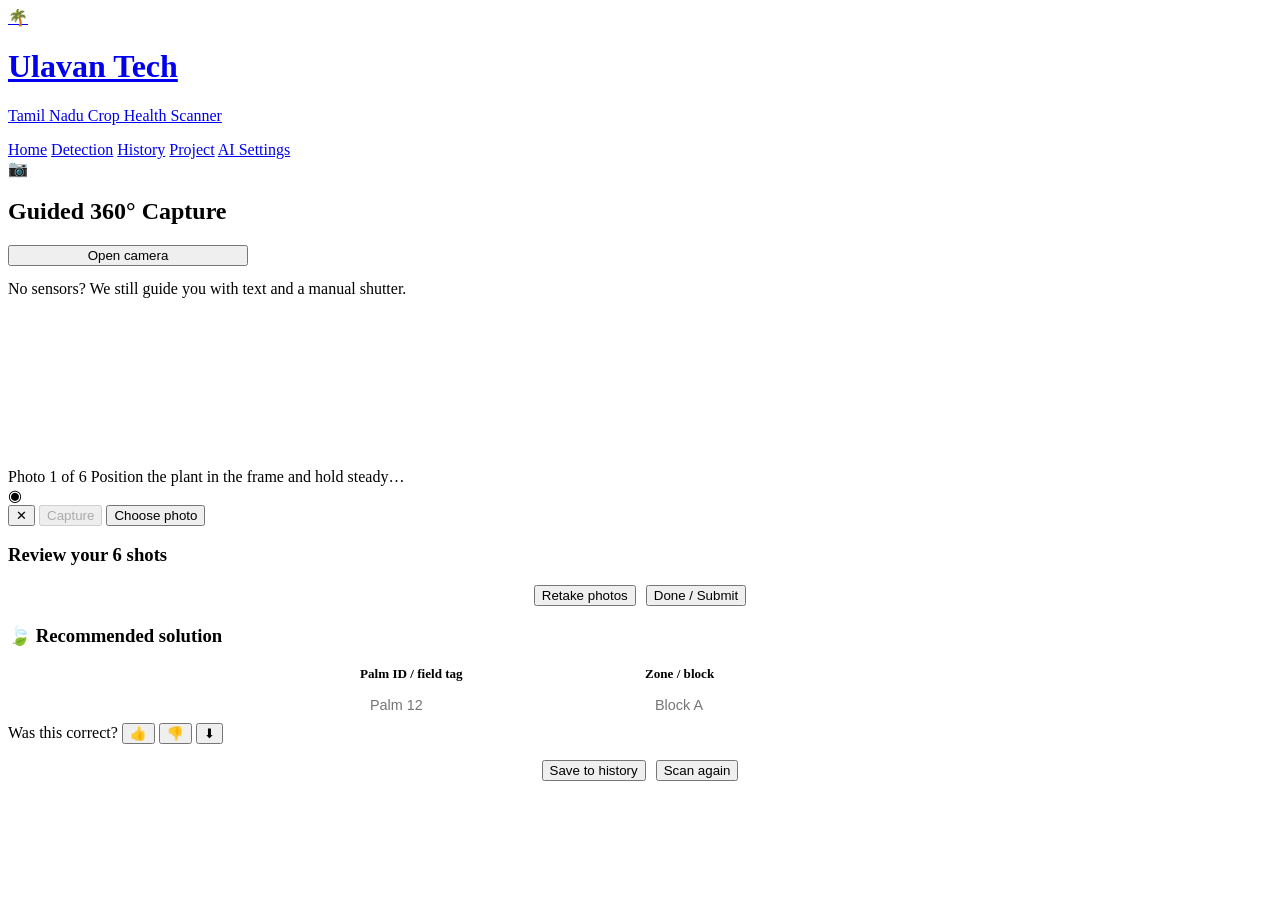
==== agri/templates/detection.html @ 3e4c8003 "22/11/2026" ====
<!DOCTYPE html>
<html lang="en">
<head>
  <meta charset="UTF-8">
  <meta http-equiv="Content-Security-Policy" content="default-src 'self'; script-src 'self' 'unsafe-eval'; style-src 'self' 'unsafe-inline'; img-src 'self' data: blob:; font-src 'self' data:; connect-src 'self' https://generativelanguage.googleapis.com; object-src 'none'; base-uri 'self'; form-action 'self'">
  <meta name="viewport" content="width=device-width, initial-scale=1.0, viewport-fit=cover, user-scalable=no, maximum-scale=1">
  <title>Ulavan Tech — Date Palm Detection</title>
  <link rel="stylesheet" href="styles.css">
  <link rel="manifest" href="manifest.json">
  <meta name="theme-color" content="#1b5e20">
  <meta name="mobile-web-app-capable" content="yes">
  <meta name="apple-mobile-web-app-capable" content="yes">
  <meta name="apple-mobile-web-app-status-bar-style" content="black-translucent">
  <link rel="apple-touch-icon" href="icons/icon-192.png">
</head>
<body>
  <header class="header">
    <div class="header-inner">
      <a class="logo" href="index.html">
        <span class="logo-mark">🌴</span>
        <div>
          <h1>Ulavan Tech</h1>
          <p class="logo-tagline">Tamil Nadu Crop Health Scanner</p>
        </div>
      </a>
      <div id="lang-wrap"></div>
    </div>
    <nav class="nav">
      <a href="index.html" data-i18n="nav_home">Home</a>
      <a href="detection.html" data-i18n="nav_detection">Detection</a>
      <a href="history.html" data-i18n="nav_history">History</a>
      <a href="about.html" data-i18n="nav_project">Project</a>
      <a href="settings.html" data-i18n="nav_settings">AI Settings</a>
    </nav>
  </header>

  <main class="container">

    <!-- Open / start screen -->
    <section id="start-screen" class="step active">
      <div class="start-card">
        <span class="big-icon">📷</span>
        <h2 data-i18n="guided_title">Guided 360° Capture</h2>
        <p id="guided-desc" data-i18n="guided_desc"></p>
        <button id="start-cam" class="btn" style="min-width:240px" data-i18n="open_cam_btn">Open camera</button>
        <p class="notice" style="margin-top:14px" data-i18n="no_sensors">No sensors? We still guide you with text and a manual shutter.</p>
      </div>
    </section>

    <!-- Live capture screen -->
    <section id="capture-screen" class="step hidden">
      <div id="cam-panel">
        <div id="cam-feed">
          <video id="camera-view" autoplay playsinline muted></video>

          <!-- top instruction bar -->
          <div id="instr-bar">
            <span id="instr-head">Photo 1 of 6</span>
            <span id="instr-text">Position the plant in the frame and hold steady…</span>
          </div>

          <!-- progress dots -->
          <div id="progress-dots"></div>

          <!-- alignment crosshair -->
          <div id="aim-wrap">
            <div id="aim-ring" class="ring neutral">
              <span id="aim-icon">◉</span>
              <span id="aim-arrow" class="arrow"></span>
            </div>
          </div>

          <!-- status line -->
          <div id="status-line"></div>

          <!-- always-on capture hint (just above the controls) -->
          <div id="tap-hint"></div>

          <!-- loud sensor guidance: ⟶ LEFT / ⟵ RIGHT / ✓ perfect -->
          <div id="dir-banner" class="dir-banner hidden"></div>
        </div>

        <!-- bottom control bar (separate from camera feed) -->
        <div id="cam-controls">
          <button id="cancel-cam" class="btn secondary ctrl-cancel">✕</button>
          <button id="shutter" class="shutter" disabled data-i18n="capture_btn">Capture</button>
          <button id="pick-cam" class="btn ctrl-pick hidden" data-i18n="pick_photo_btn">Choose photo</button>
        </div>
        <input type="file" id="file-input" accept="image/*" capture="environment" hidden>
      </div>
    </section>

    <!-- Review screen -->
    <section id="review-screen" class="step hidden">
      <h3 data-i18n="review_title">Review your 6 shots</h3>
      <div id="review-grid" class="review-grid"></div>
      <div style="display:flex;gap:10px;justify-content:center;flex-wrap:wrap;margin-top:16px">
        <button id="retake-btn" class="btn secondary" data-i18n="retake_btn">Retake photos</button>
        <button id="submit-btn" class="btn" data-i18n="submit_btn">Done / Submit</button>
      </div>
    </section>

    <!-- Result screen -->
    <section id="result-screen" class="step hidden">
      <div id="result-card" class="result-card">
        <span id="result-icon" class="result-icon"></span>
        <span id="result-badge" class="risk-badge"></span>
        <h3 id="result-title"></h3>
        <p id="result-message"></p>
        <p id="result-findings" class="result-findings"></p>
        <span id="method-chip" class="method-chip"></span>
        <span id="model-chip" class="method-chip"></span>
      </div>
      <div id="result-solution" class="solution-card">
        <h3 data-i18n="rec_solution">🍃 Recommended solution</h3>
        <p id="result-action" class="solution-text"></p>
      </div>
      <div class="field-inputs" style="max-width:560px;margin:14px auto 0;display:grid;grid-template-columns:repeat(auto-fit,minmax(150px,1fr));gap:10px">
        <label style="font-size:.82rem;font-weight:700;color:var(--muted)" data-i18n="result_palm_label">Palm ID / field tag
          <input id="palm-id" type="text" maxlength="40" placeholder="Palm 12" data-i18n-attr="placeholder|result_palm_ph" style="width:100%;margin-top:5px;padding:10px;border:1px solid var(--line);border-radius:10px;font-size:.9rem">
        </label>
        <label style="font-size:.82rem;font-weight:700;color:var(--muted)" data-i18n="result_zone_label">Zone / block
          <input id="zone" type="text" maxlength="40" placeholder="Block A" data-i18n-attr="placeholder|result_zone_ph" style="width:100%;margin-top:5px;padding:10px;border:1px solid var(--line);border-radius:10px;font-size:.9rem">
        </label>
      </div>
      <div class="train-bar">
        <span class="fb-ask" data-i18n="fb_ask">Was this correct?</span>
        <span class="fb-btns">
          <button id="fb-yes" class="fb-btn" data-i18n-attr="title|fb_yes">👍</button>
          <button id="fb-no" class="fb-btn" data-i18n-attr="title|fb_no">👎</button>
          <button id="fb-export" class="fb-btn" data-i18n-attr="title|fb_export">⬇</button>
        </span>
        <span id="fb-note" class="fb-note"></span>
      </div>
      <div style="display:flex;gap:10px;justify-content:center;flex-wrap:wrap;max-width:420px;margin:16px auto 0">
        <button id="save" class="btn" data-i18n="save_history">Save to history</button>
        <button id="scan-again" class="btn secondary" data-i18n="scan_again">Scan again</button>
      </div>
    </section>
  </main>

<script src="problems.js"></script>
  <script src="langs.js"></script>
  <script src="i18n.js"></script>
  <script src="vendor/tf.min.js"></script>
  <script src="app.js"></script>
  <script src="detection.js"></script>
  <script src="chat-key.js"></script>
  <script src="chatbot.js"></script>
  <script src="sw-register.js"></script>
</body>
</html>
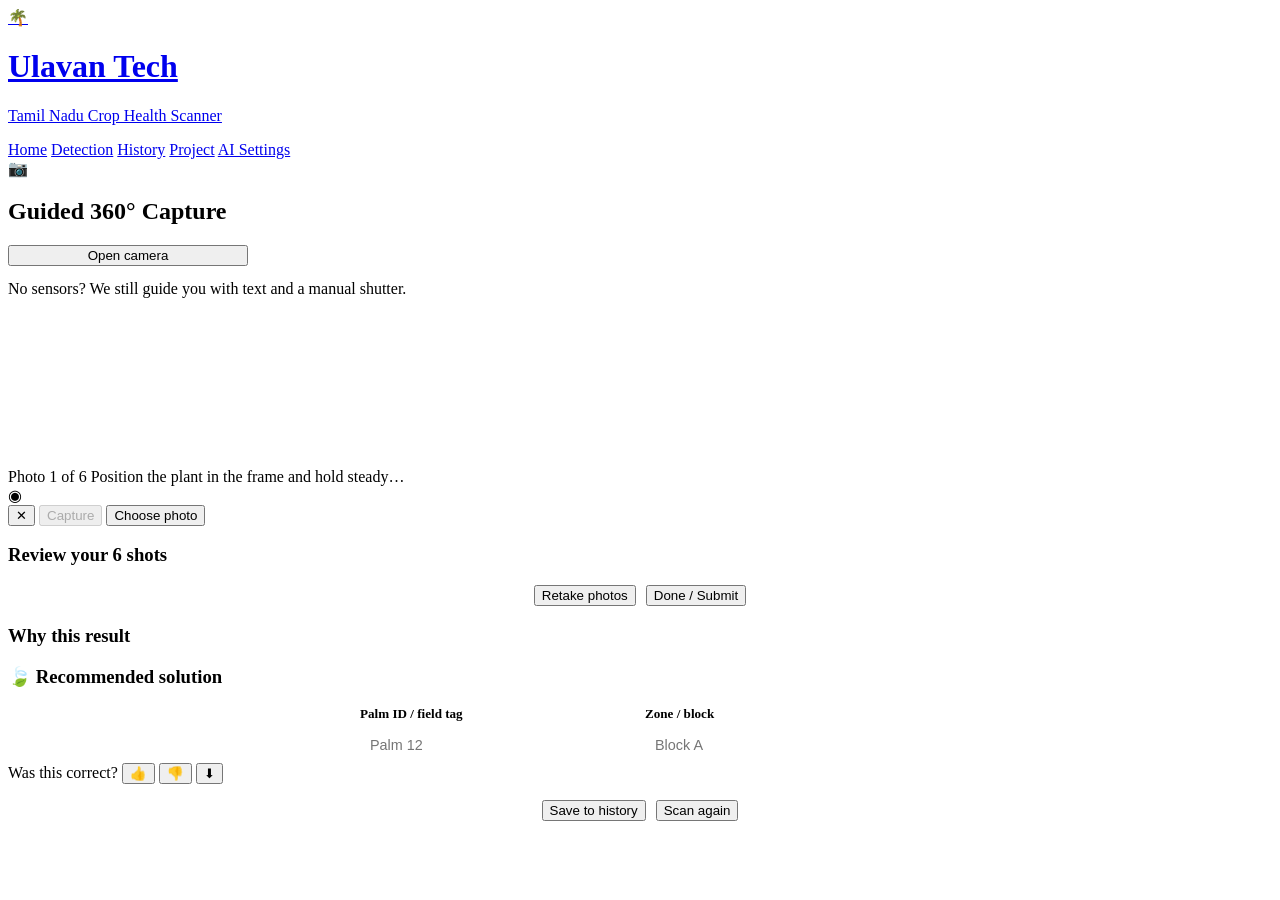
==== commit aa538eb6: "22/11/2026" ====
--- a/agri/templates/detection.html
+++ b/agri/templates/detection.html
@@ -86,7 +86,7 @@
           <button id="shutter" class="shutter" disabled data-i18n="capture_btn">Capture</button>
           <button id="pick-cam" class="btn ctrl-pick hidden" data-i18n="pick_photo_btn">Choose photo</button>
         </div>
-        <input type="file" id="file-input" accept="image/*" capture="environment" hidden>
+        <input type="file" id="file-input" accept="image/*" multiple hidden>
       </div>
     </section>
 
@@ -108,6 +108,10 @@
         <h3 id="result-title"></h3>
         <p id="result-message"></p>
         <p id="result-findings" class="result-findings"></p>
+        <div id="risk-explanation" class="explanation-card">
+          <h3 data-i18n="why_risk">Why this result</h3>
+          <ul id="risk-reasons"></ul>
+        </div>
         <span id="method-chip" class="method-chip"></span>
         <span id="model-chip" class="method-chip"></span>
       </div>
@@ -142,7 +146,6 @@
 <script src="problems.js"></script>
   <script src="langs.js"></script>
   <script src="i18n.js"></script>
-  <script src="vendor/tf.min.js"></script>
   <script src="app.js"></script>
   <script src="detection.js"></script>
   <script src="chat-key.js"></script>
